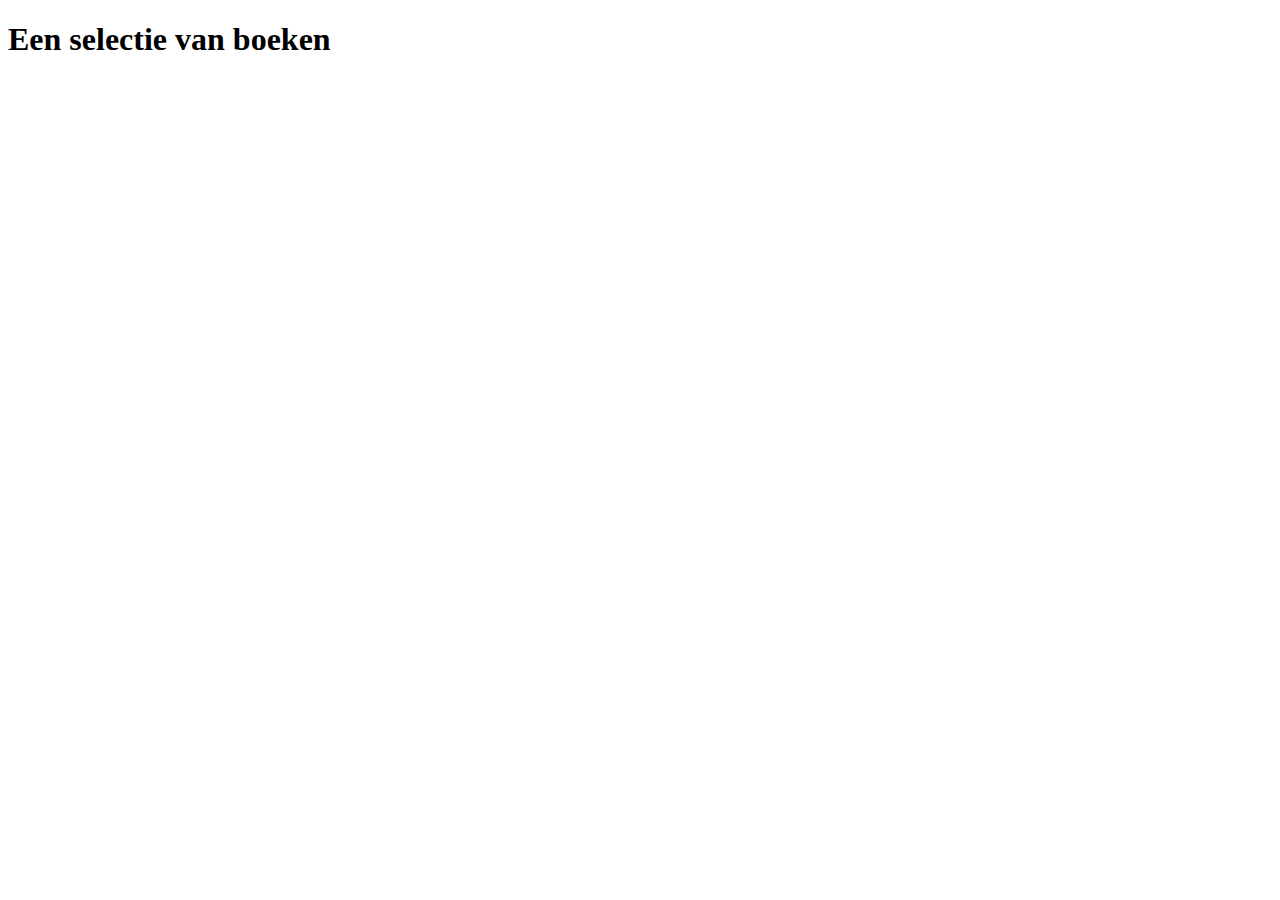
==== index.html @ 562bb2c7 "yes" ====
<!DOCTYPE html>
<html lang="dutch" dir="ltr">
  <head>
    <meta charset="utf-8">
    <meta name="author" content="Florian Tjeertes">
    <meta name="viewport" content="width-device-width ,initial-scale=1">
    <title>Sorteer boeken</title>
  </head>
  <body lang="nl">
    <h1>Een selectie van boeken</h1>
   <div id="uitvoer"></div>
   <script src="sorteerBoeken.js" charset="utf-8"></script>
  </body>
</html>
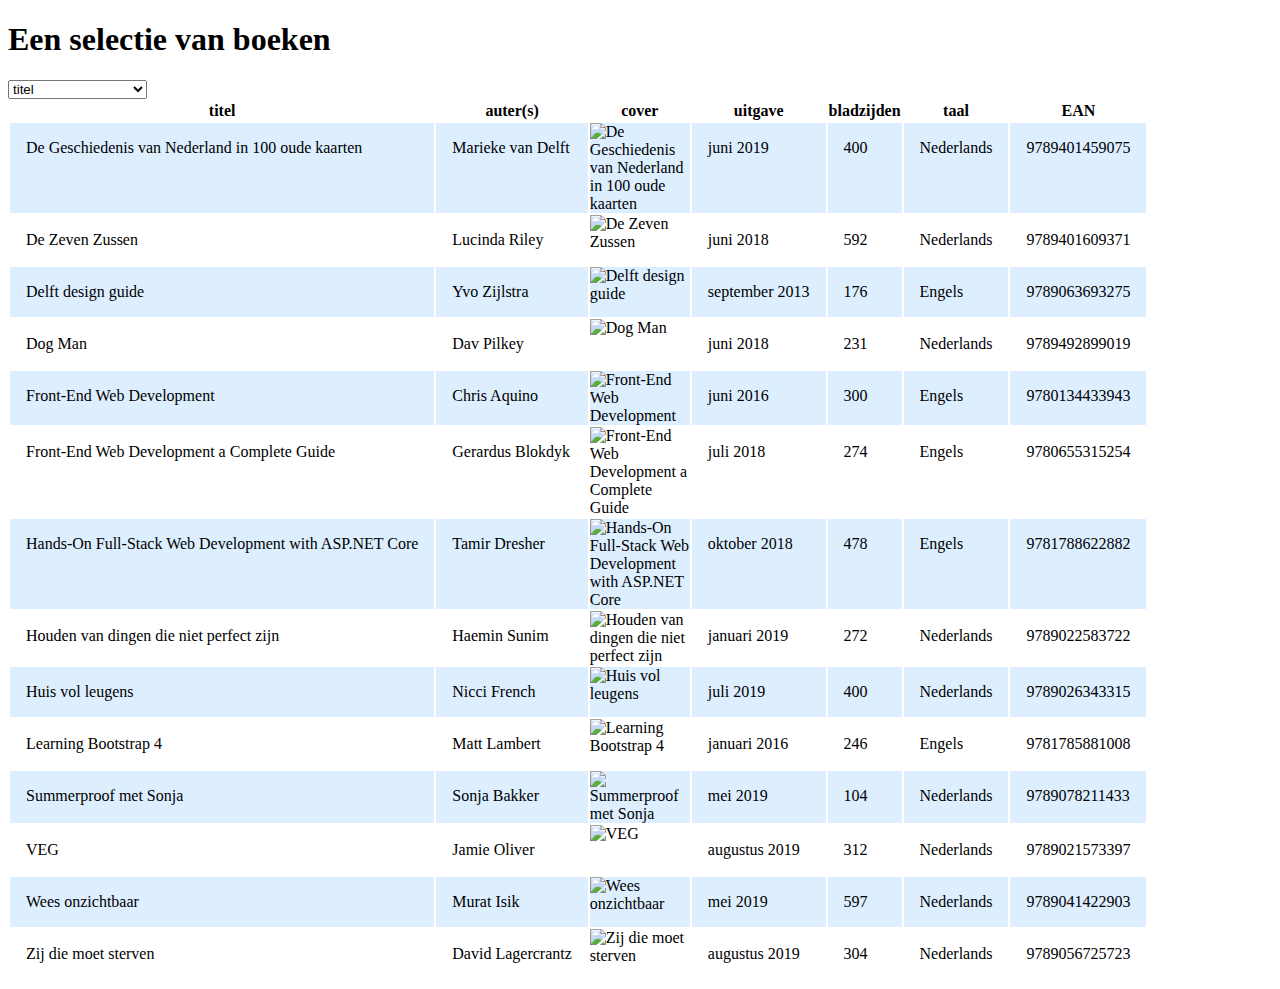
==== commit 8cd3b6ab: "sergrth" ====
--- a/index.html
+++ b/index.html
@@ -1,14 +1,26 @@
 <!DOCTYPE html>
 <html lang="dutch" dir="ltr">
-  <head>
-    <meta charset="utf-8">
-    <meta name="author" content="Florian Tjeertes">
-    <meta name="viewport" content="width-device-width ,initial-scale=1">
-    <title>Sorteer boeken</title>
-  </head>
-  <body lang="nl">
-    <h1>Een selectie van boeken</h1>
-   <div id="uitvoer"></div>
-   <script src="sorteerBoeken.js" charset="utf-8"></script>
-  </body>
+
+<head>
+  <meta charset="utf-8">
+  <meta name="author" content="Florian Tjeertes">
+  <meta name="viewport" content="width-device-width ,initial-scale=1">
+  <title>Sorteer boeken</title>
+  <link rel="stylesheet" href="sorteerJSONstijl.css">
+</head>
+
+<body lang="nl">
+  <h1>Een selectie van boeken</h1>
+  <select id="kenmerk">
+    <option value="titel">titel</option>
+    <option value="auteur">auteur</option>
+    <option value="uitgaven">datum van uitgaven</option>
+    <option value="paginas">aantal bladzijden</option>
+    <option value="taal">taal</option>
+  </select>
+
+  <div id="uitvoer"></div>
+  <script src="sorteerBoeken.js" charset="utf-8"></script>
+</body>
+
 </html>
--- a/sorteerJSONstijl.css
+++ b/sorteerJSONstijl.css
@@ -0,0 +1,17 @@
+.boekselectie__cover{
+  max-width: 100px;
+}
+ .boekselectie__rij:nth-child(even){
+  background-color: #def;
+}
+.boekselectie__data-cel{
+  padding: 1em;
+  vertical-align:top;
+}
+.boekselectie__data-cel:nth-child(3){
+  padding: 0;
+}
+
+.boekselectie__data-cel:nth-child(3){
+  padding: 0;
+}
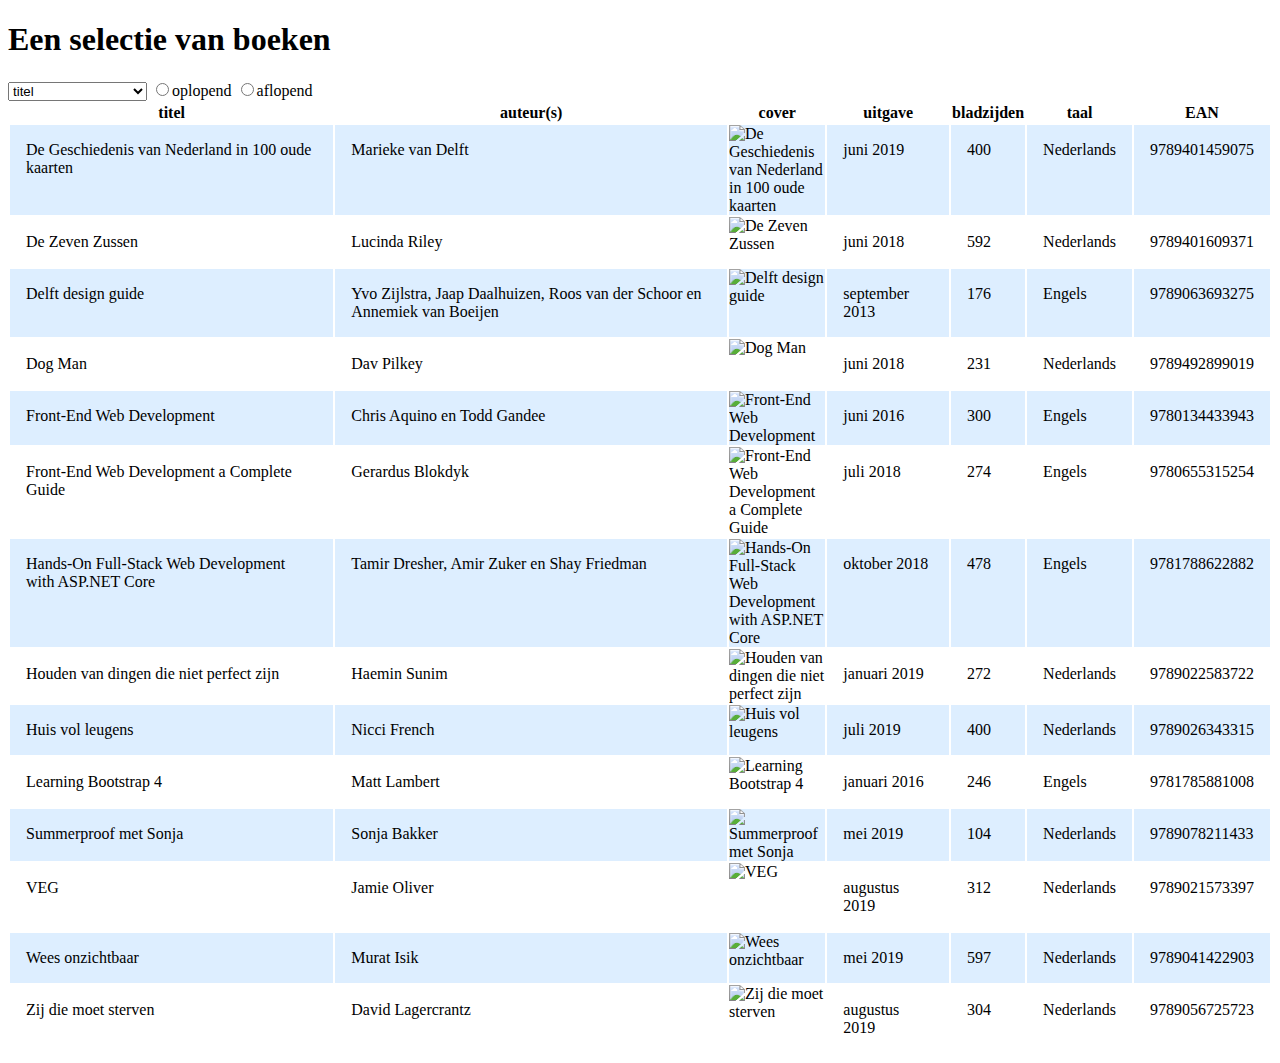
==== commit c8332cbc: "dfs" ====
--- a/index.html
+++ b/index.html
@@ -14,10 +14,14 @@
   <select id="kenmerk">
     <option value="titel">titel</option>
     <option value="auteur">auteur</option>
-    <option value="uitgaven">datum van uitgaven</option>
+    <option value="jsDatum">datum van uitgaven</option>
     <option value="paginas">aantal bladzijden</option>
     <option value="taal">taal</option>
   </select>
+
+
+<label><input type="radio" name="oplopend" value="1">oplopend</label>
+<label><input type="radio" name="oplopend" value="-1">aflopend</label>
 
   <div id="uitvoer"></div>
   <script src="sorteerBoeken.js" charset="utf-8"></script>
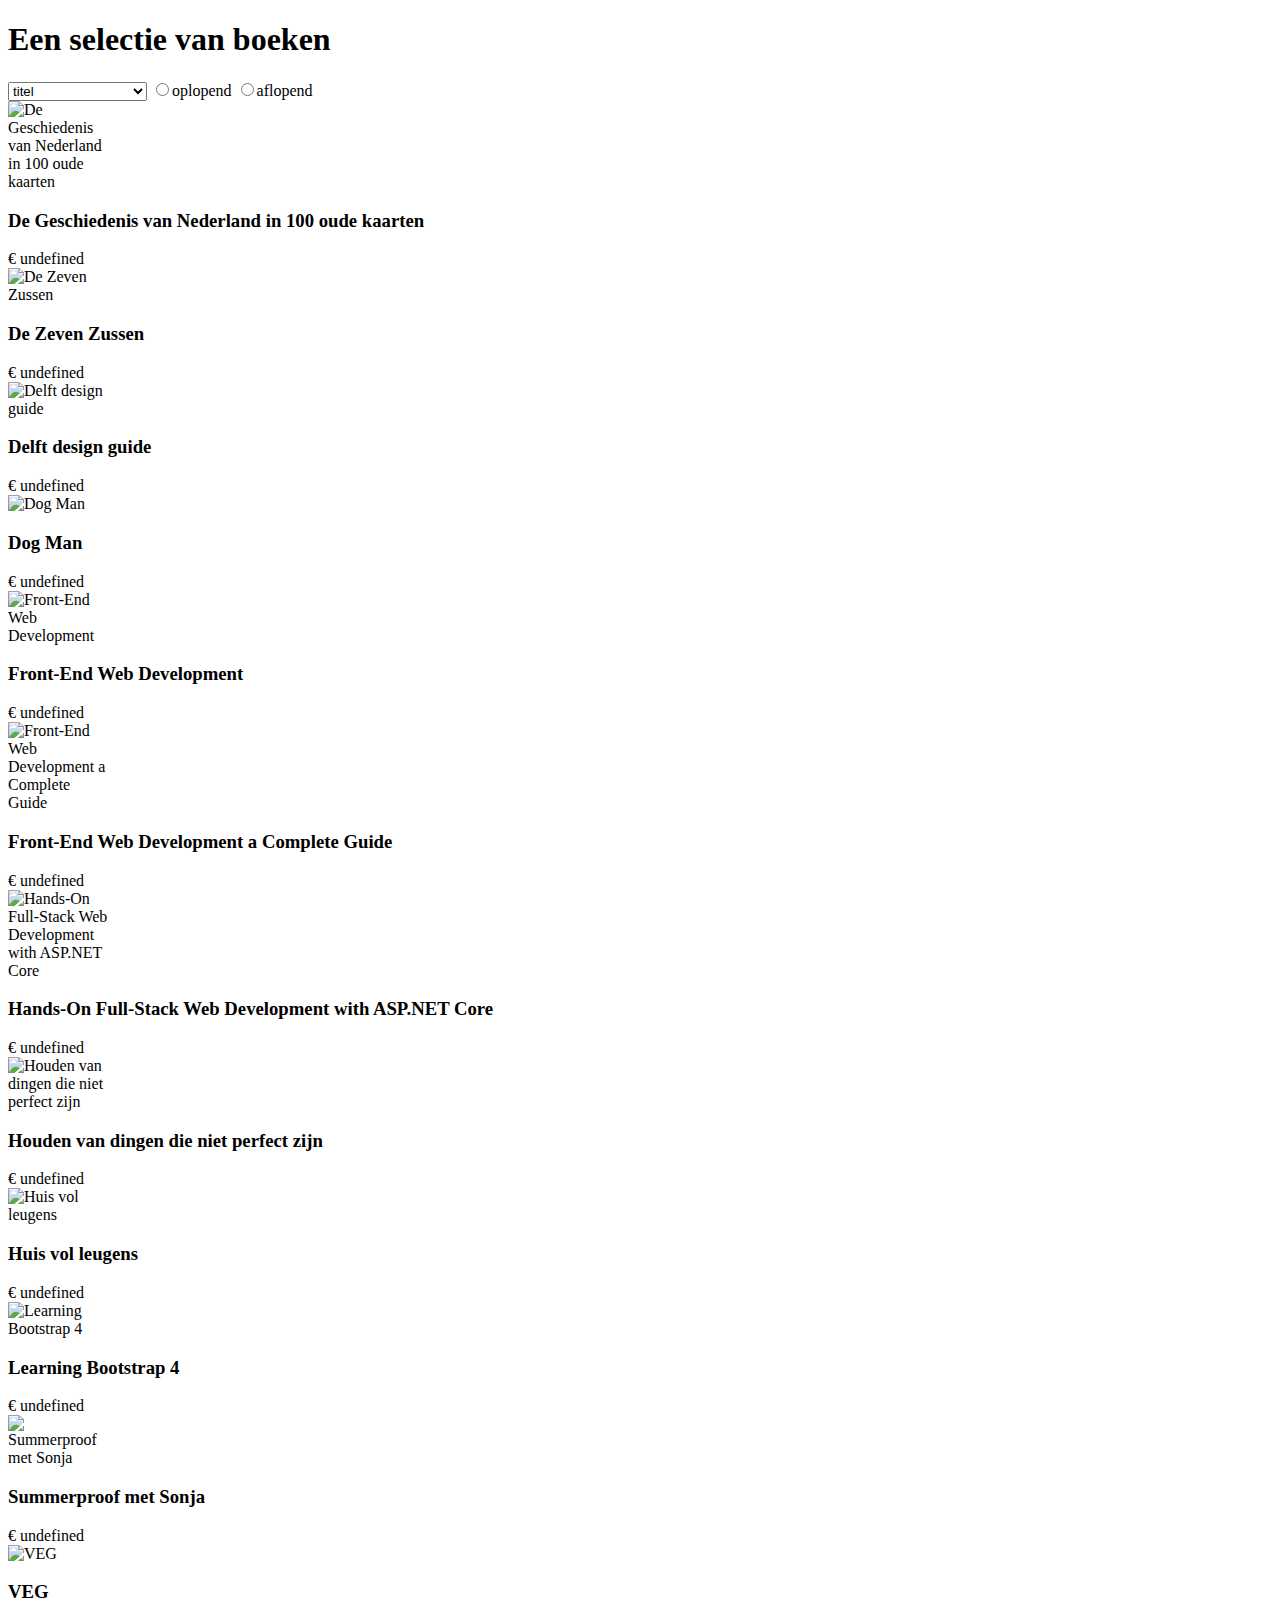
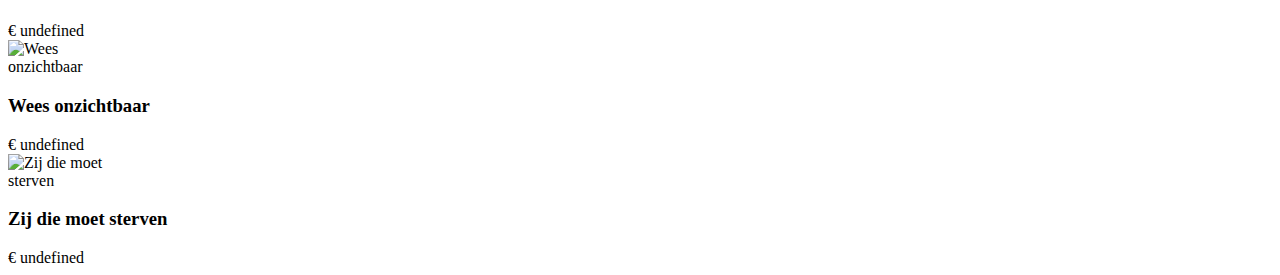
==== commit dfb793e3: "vid 5" ====
--- a/index.html
+++ b/index.html
@@ -12,11 +12,13 @@
 <body lang="nl">
   <h1>Een selectie van boeken</h1>
   <select id="kenmerk">
-    <option value="titel">titel</option>
+    <option value="titelUpper">titel</option>
     <option value="auteur">auteur</option>
     <option value="jsDatum">datum van uitgaven</option>
     <option value="paginas">aantal bladzijden</option>
     <option value="taal">taal</option>
+    <option value="prijs">prijs</option>
+
   </select>
 
 
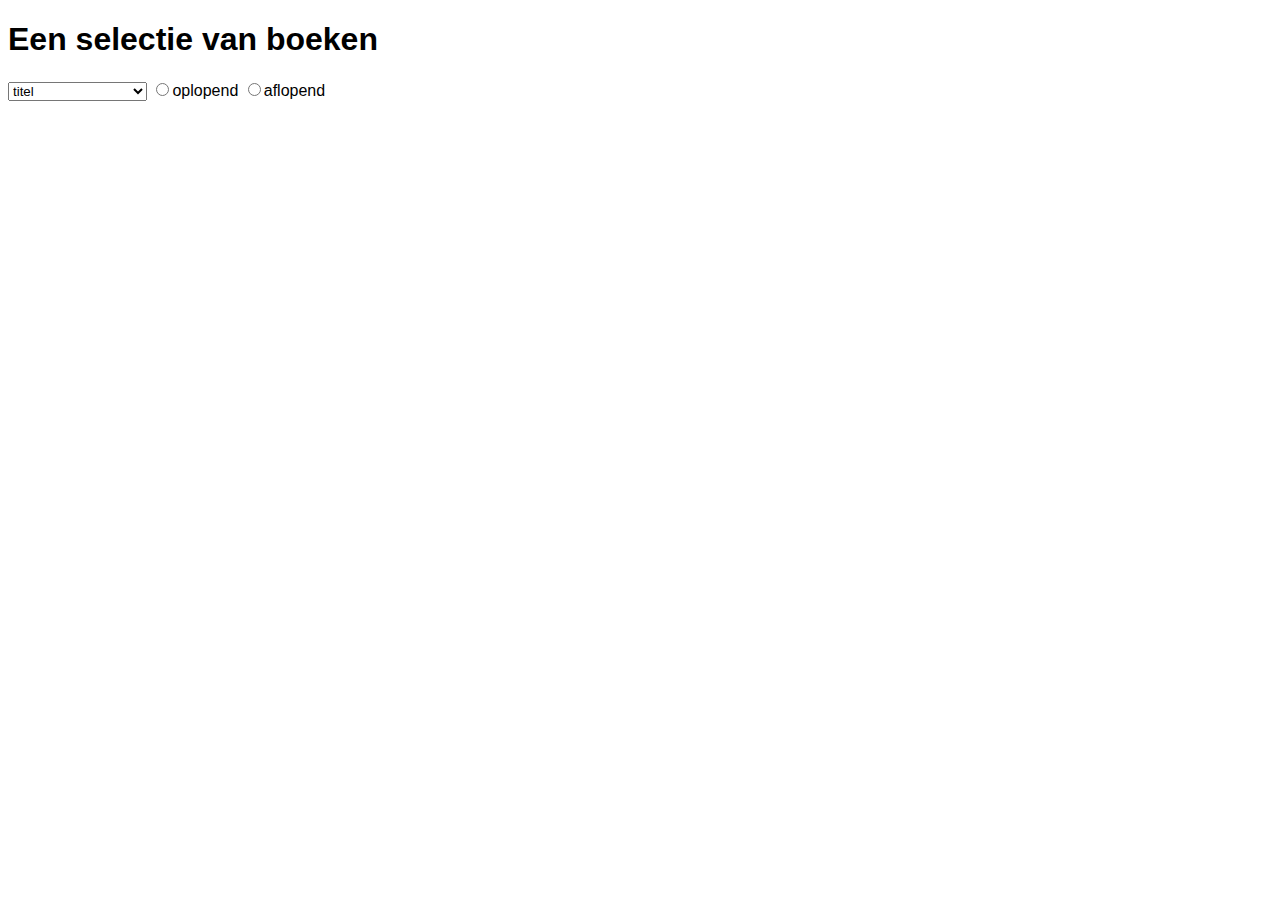
==== commit 41323d5b: "20:47 21/11/2019" ====
--- a/index.html
+++ b/index.html
@@ -10,6 +10,7 @@
 </head>
 
 <body lang="nl">
+  <div class="winkelwagen"><span class="winkelwagen__aantal"></span></div>
   <h1>Een selectie van boeken</h1>
   <select id="kenmerk">
     <option value="titelUpper">titel</option>
--- a/sorteerJSONstijl.css
+++ b/sorteerJSONstijl.css
@@ -1,17 +1,127 @@
-.boekselectie__cover{
+body {
+  font-family: sans-serif;
+}
+
+.winkelwagen {
+  width: 3em;
+  height: 3em;
+  background-image: url('afb/cart_icon-icons.com_48341.png');
+  background-size: contain;
+  float: right;
+  margin-right: 3em;
+  position: relative;
+}
+
+.winkelwagen__aantal(:empty) {
+  background-color: #f00;
+  display: inline-block;
+  color: #fff;
+  position: absolute;
+  top: -.5em;
+  right: -.9em;
+  line-height: .5em;
+  padding: .5em;
+  border-radius: 50%;
+}
+
+.boekselectie__cover {
   max-width: 100px;
 }
- .boekselectie__rij:nth-child(even){
+
+.boekselectie__rij--accent {
   background-color: #def;
 }
-.boekselectie__data-cel{
+
+.boekselectie__data-cel {
   padding: 1em;
-  vertical-align:top;
+  vertical-align: top;
 }
-.boekselectie__data-cel:nth-child(3){
+
+.boekselectie__data-cel {
+  padding: 1em;
+  vertical-align: top;
+}
+
+.boekselectie__data-cel:nth-child(3) {
   padding: 0;
 }
 
-.boekselectie__data-cel:nth-child(3){
-  padding: 0;
+.boekSelectie {
+  display: grid;
+  grid-template-columns: auto 1fr auto;
+  grid-gap: 1em;
+  margin-bottom: 1em;
 }
+
+.boekSelectie:nth-child(even) {
+  background-color: #eee;
+  padding: .5em 0;
+}
+
+.boekSelectie__main {
+  display: grid;
+  grid-auto-rows: auto 1fr auto;
+  padding: .5em 0;
+}
+
+.boekSelectie__titel {
+  margin: 0;
+}
+
+.boekselectie__overig {
+  margin: 0;
+  font-size: .8em;
+  color: #444;
+}
+
+.boekSelectie__prijs {
+  font-size: 2em;
+  padding: .5em 0;
+}
+
+.boekSelectie__knop {
+  display: block;
+  margin: 1.5em auto;
+  background-color: #d00;
+  cursor: pointer;
+  color: #fff;
+  padding: 1em;
+  border-radius: 1em;
+}
+
+.boekSelectie__knop:hover {
+  background-color:#900;
+}
+
+@media screen and (min-width:48em) {
+  #uitvoer {
+    display: grid;
+    grid-template-columns: 1fr 1fr;
+    grid-column-gap: 2em;
+  }
+
+  .boekSelectie:nth-child(even) {
+    background-color: inherit;
+  }
+
+  .boekSelectie:nth-child(4n+2),
+  .boekSelectie:nth-child(4n+3) {
+    background-color: #eee;
+  }
+}
+
+@media screen and (min-width:68em) {
+  #uitvoer {
+    display: grid;
+    grid-template-columns: 1fr 1fr 1fr;
+    grid-column-gap: 2em;
+  }
+
+  .boekSelectie:nth-child(even) {
+    background-color: inherit;
+  }
+
+  .boekSelectie:nth-child(odd) {
+    background-color: #eee;
+  }
+}
